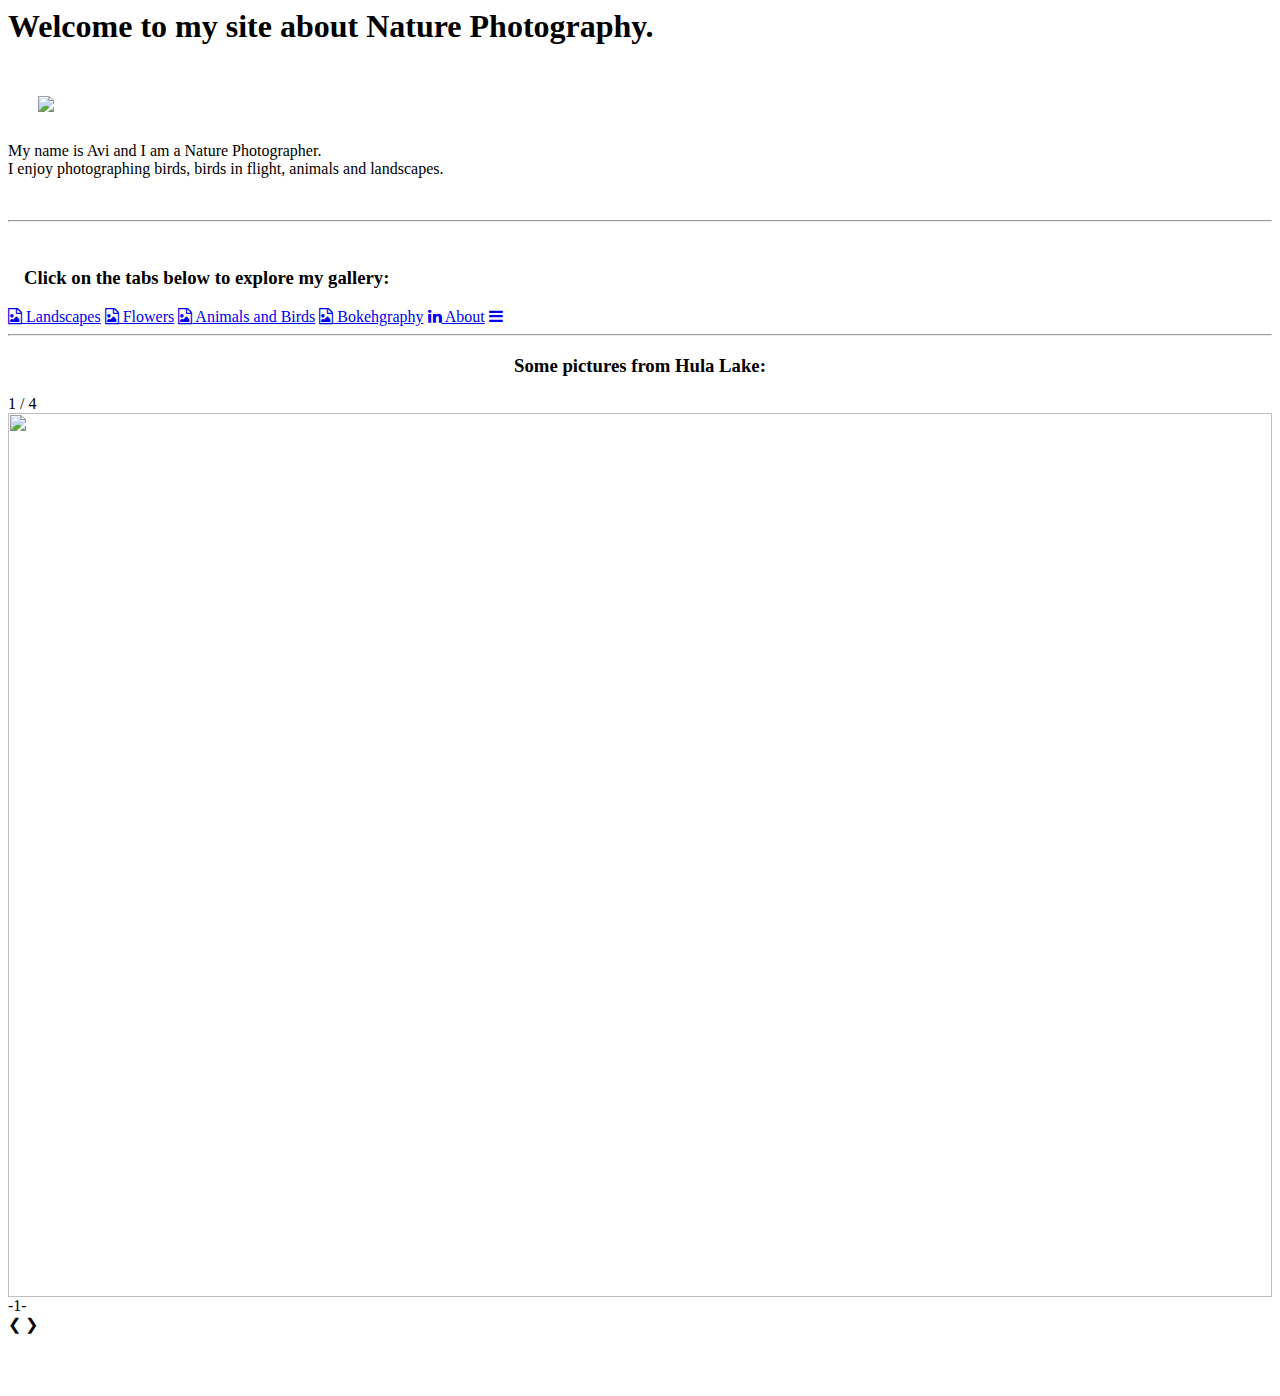
==== index.html @ 322791ee "Add files via upload" ====
<html>

<head>
	<meta name="viewport" content="width=device-width, initial-scale=1">
	<link rel="stylesheet" href="https://cdnjs.cloudflare.com/ajax/libs/font-awesome/4.7.0/css/font-awesome.min.css">
	<title>My Photography Site</title>
	<link rel="stylesheet" type="text/css" href="CSS/styles.css">
</head>

<body>

<div id="header1">
<h1>Welcome to my site about Nature Photography.</h1>
</div>
<!-- Text -->

<p id="textIntro">
<img src="images/IMG_20181110_074941.jpg" ALIGN="left" HSPACE="30" VSPACE="30"/>
<br clear="left" />
My name is Avi and I am a Nature Photographer.<br>
I enjoy photographing birds, birds in flight, animals and landscapes.<br>
</p>


<br><hr><br>
<div style="padding-left:16px">
  <h3>Click on the tabs below to explore my gallery:</h3> 
</div>
<p id="topnavParagraph">
	<div class="topnav" id="myTopnav">
  
  <a href="indexLandscape.html" target="_blank"><i class="fa fa-file-image-o" aria-hidden="true"></i> Landscapes</a>
  <a href="indexFlowers.html" target="_blank"><i class="fa fa-file-image-o" aria-hidden="true"></i> Flowers</a>
  <a href="indexAnimalsBirds.html" target="_blank"><i class="fa fa-file-image-o" aria-hidden="true"></i> Animals and Birds</a>
  <a href="indexBokeh.html" target="_blank"><i class="fa fa-file-image-o" aria-hidden="true"></i> Bokehgraphy</a>
  <a href="#home">                            </a>
  <a href="https://www.linkedin.com/in/avi-agronov/" target="_blank"><i class="fa fa-linkedin" aria-hidden="true"></i> About</a>
  <a href="javascript:void(0);" class="icon" onclick="myFunction()">
    <i class="fa fa-bars"></i>
  </a>
</div>


<hr>
</p>
<h3 style="text-align:center">Some pictures from Hula Lake:</h3>
<!-- Slideshow container -->
<div class="slideshow-container">

  <!-- Full-width images with number and caption text -->
  <div class="mySlides fade">
    <div class="numbertext1">1 / 4</div>
    <img src="images/misc/1.jpg" style="width:100%">
    <div class="text1">-1-</div>
  </div>

  <div class="mySlides fade">
    <div class="numbertext1">2 / 4</div>
    <img src="images/misc/2.jpg" style="width:72%">
    <div class="text1">-2-</div>
  </div>

  <div class="mySlides fade">
    <div class="numbertext1">3 / 4</div>
    <img src="images/misc/3.jpg" style="width:100%">
    <div class="text1">-3-</div>
  </div>
  
  <div class="mySlides fade">
    <div class="numbertext1">4 / 4</div>
    <img src="images/misc/4.jpg" style="width:95%">
    <div class="text1">-4-</div>
  </div>

  <!-- Next and previous buttons -->
  <a class="prev1" onclick="plusSlides(-1)">&#10094;</a>
  <a class="next1" onclick="plusSlides(1)">&#10095;</a>
</div>
<br>

<!-- The dots/circles -->
<div style="text-align:center">
  <span class="dot" onclick="currentSlide(1)"></span>
  <span class="dot" onclick="currentSlide(2)"></span>
  <span class="dot" onclick="currentSlide(3)"></span>
  <span class="dot" onclick="currentSlide(4)"></span>
</div>
<!-- endOf Slideshow container -->
<br>
<!-- JavaScript of Slideshow container -->
<script>
var slideIndex = 1;
showSlides(slideIndex);

// Next/previous controls
function plusSlides(n) {
  showSlides(slideIndex += n);
}

// Thumbnail image controls
function currentSlide(n) {
  showSlides(slideIndex = n);
}

function showSlides(n) {
  var i;
  var slides = document.getElementsByClassName("mySlides");
  var dots = document.getElementsByClassName("dot");
  if (n > slides.length) {slideIndex = 1}
  if (n < 1) {slideIndex = slides.length}
  for (i = 0; i < slides.length; i++) {
      slides[i].style.display = "none";
  }
  for (i = 0; i < dots.length; i++) {
      dots[i].className = dots[i].className.replace(" active", "");
  }
  slides[slideIndex-1].style.display = "block";
  dots[slideIndex-1].className += " active";
}
</script>
<!-- endOf JavaScript of Slideshow container -->
<br>
<script>
function myFunction() {
  var x = document.getElementById("myTopnav");
  if (x.className === "topnav") {
    x.className += " responsive";
  } else {
    x.className = "topnav";
  }
}
</script>		
</body>

</html>
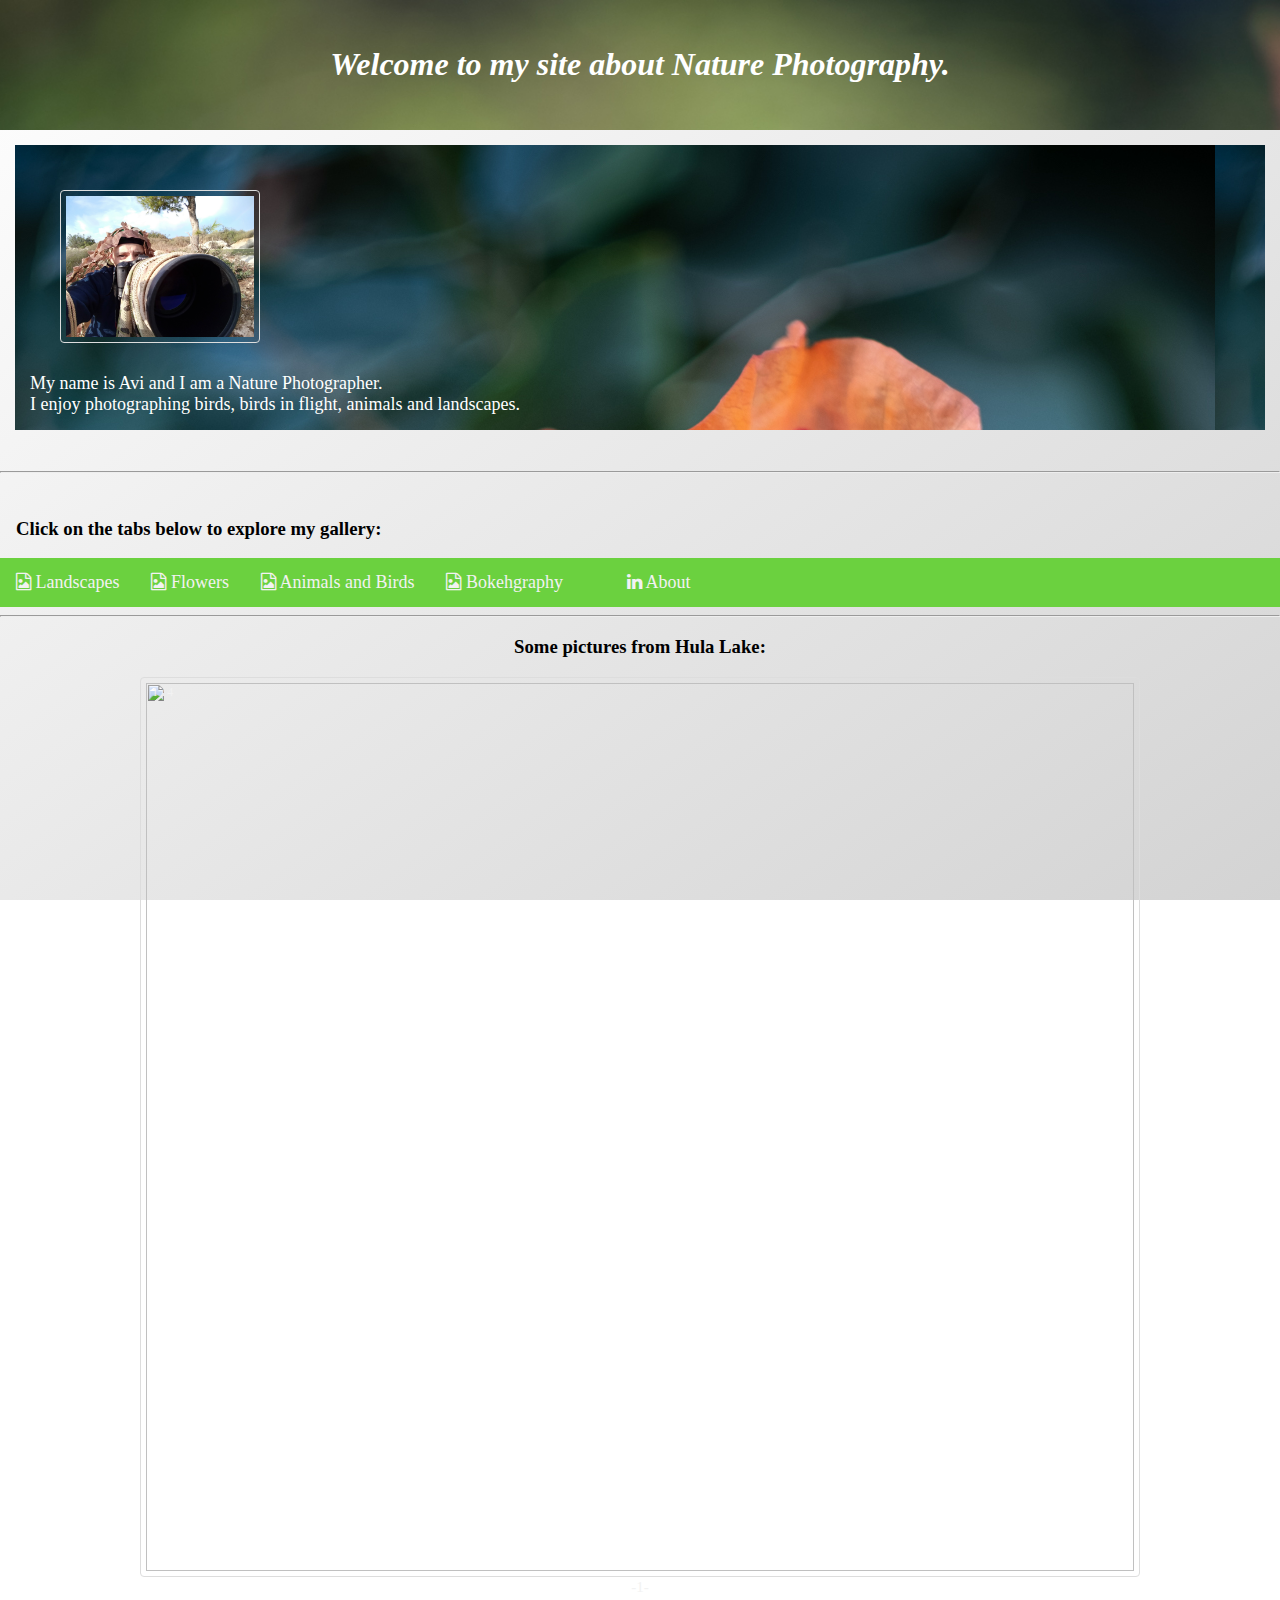
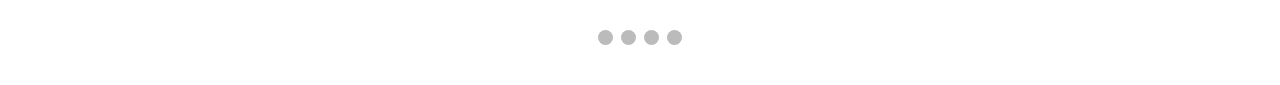
==== commit fbc253c8: "inex.html" ====
--- a/index.html
+++ b/index.html
@@ -1,6 +1,10 @@
 <html>
 
 <head>
+	<link rel="apple-touch-icon" sizes="180x180" href="/apple-touch-icon.png">
+	<link rel="icon" type="image/png" sizes="32x32" href="/favicon-32x32.png">
+	<link rel="icon" type="image/png" sizes="16x16" href="/favicon-16x16.png">
+	<link rel="manifest" href="/site.webmanifest">
 	<meta name="viewport" content="width=device-width, initial-scale=1">
 	<link rel="stylesheet" href="https://cdnjs.cloudflare.com/ajax/libs/font-awesome/4.7.0/css/font-awesome.min.css">
 	<title>My Photography Site</title>
--- a/CSS/styles.css
+++ b/CSS/styles.css
@@ -0,0 +1,324 @@
+#header1 {
+	margin: 0px;
+	padding-top: 25px;
+	padding-bottom: 25px;
+	padding-right: 15px;
+	padding-left: 15px;
+	min-height: 100px;
+	background-image: url('../images/Flowers/Flower8.jpg');
+	background-size: 100%;
+	text-align: center;
+	font-style: italic;
+	color: #ffffff;
+}
+
+#textIntro {
+	margin: 15px;
+	padding: 15px;
+	color: white;
+	background-color: white;
+	font-size: 18px;
+	font-family: cursive;
+	background-image: url('../images/misc/DSCF8017afterLR.jpg');
+}
+
+#topnavParagraph {
+	margin: 0;
+    font-family: Arial, Helvetica, sans-serif;
+}
+
+.topnav {
+  overflow: hidden;
+  background-color: #6bd13f;
+}
+
+.topnav a {
+  float: left;
+  display: block;
+  color: #f2f2f2;
+  text-align: center;
+  padding: 14px 16px;
+  text-decoration: none;
+  font-size: 18px;
+}
+
+.topnav a:hover {
+  background-color: #ddd;
+  color: black;
+}
+
+.topnav a.active {
+  background-color: #4CAF50;
+  color: white;
+}
+
+.topnav .icon {
+  display: none;
+}
+
+@media screen and (max-width: 600px) {
+  .topnav a:not(:first-child) {display: none;}
+  .topnav a.icon {
+    float: right;
+    display: block;
+  }
+}
+
+@media screen and (max-width: 600px) {
+  .topnav.responsive {position: relative;}
+  .topnav.responsive .icon {
+    position: absolute;
+    right: 0;
+    top: 0;
+  }
+  .topnav.responsive a {
+    float: none;
+    display: block;
+    text-align: left;
+  }
+}
+
+body {
+	background-image: linear-gradient(to bottom right, white, #D3D3D3);
+/*	background-color: #D3D3D3;*/
+	background-repeat: no-repeat;
+	background-position: center;
+	background-attachment: fixed;
+	background-size: 100%;
+	background-blend-mode: lighten;
+	margin: 0px;
+}
+	
+img {
+  border: 1px solid #ddd;
+  border-radius: 4px;
+  padding: 5px;
+  width: 200px;
+}
+
+/* The grid: Four equal columns that floats next to each other */
+.row > .column {
+  padding: 0 8px;
+}
+
+.row:after {
+  content: "";
+  display: table;
+  clear: both;
+}
+
+/* Create four equal columns that floats next to eachother */
+.column {
+  float: left;
+  width: 200px;
+  
+}
+
+/* The Modal (background) */
+.modal {
+  display: none;
+  position: fixed;
+  z-index: 1;
+  padding-top: 20px;
+  padding-bottom: 150px;
+  margin-bottom: 50px;
+  left: 0;
+  top: 0;
+  width: 100%;
+  height: 100%;
+  overflow: auto;
+  background-color: black;
+}
+
+/* Modal Content */
+.modal-content {
+  position: relative;
+  background-color: black;
+  margin: auto;
+  padding: 0;
+  width: 90%;
+  max-width: 1200px;
+}
+
+/* The Close Button */
+.close {
+  color: white;
+  position: absolute;
+  top: 10px;
+  right: 25px;
+  font-size: 35px;
+  font-weight: bold;
+}
+
+.close:hover,
+.close:focus {
+  color: #999;
+  text-decoration: none;
+  cursor: pointer;
+}
+
+/* Hide the slides by default */
+.mySlides {
+  display: none;
+}
+
+/* Next & previous buttons */
+.prev,
+.next {
+  cursor: pointer;
+  position: relative;
+  top: 50%;
+  width: auto;
+  padding: 16px;
+  margin-top: -50px;
+  color: white;
+  font-weight: bold;
+  font-size: 30px;
+  transition: 0.6s ease;
+  border-radius: 0 3px 3px 0;
+  user-select: none;
+  -webkit-user-select: none;
+}
+
+/* Position the "next button" to the right */
+.next {
+  right: 0;
+  border-radius: 3px 0 0 3px;
+}
+
+/* On hover, add a black background color with a little bit see-through */
+.prev:hover,
+.next:hover {
+  background-color: rgba(0, 0, 0, 0.8);
+}
+
+/* Number text (1/3 etc) */
+.numbertext {
+  color: #f2f2f2;
+  font-size: 12px;
+  padding: 8px 12px;
+  position: absolute;
+  top: 0;
+}
+
+/* Caption text */
+.caption-container {
+  text-align: center;
+  background-color: black;
+  padding: 2px 16px;
+  color: white;
+}
+
+img.demo {
+  opacity: 0.6;
+}
+
+.active,
+.demo:hover {
+  opacity: 1;
+}
+
+img.hover-shadow {
+  transition: 0.3s;
+}
+
+.hover-shadow:hover {
+  box-shadow: 0 4px 8px 0 rgba(0, 0, 0, 0.2), 0 6px 20px 0 rgba(0, 0, 0, 0.19);
+}
+
+/* Slideshow CSS starts here*/
+* {box-sizing:border-box}
+
+/* Slideshow container */
+.slideshow-container {
+  max-width: 1000px;
+  position: relative;
+  margin: auto;
+}
+
+/* Hide the images by default */
+.mySlides {
+  display: none;
+}
+
+/* Next & previous buttons */
+.prev1, .next1 {
+  cursor: pointer;
+  position: relative;
+  top: 50%;
+  width: auto;
+  margin-top: -22px;
+  padding: 16px;
+  color: white;
+  font-weight: bold;
+  font-size: 30px;
+  transition: 0.6s ease;
+  border-radius: 0 3px 3px 0;
+  user-select: none;
+}
+
+/* Position the "next button" to the right */
+.next1 {
+  right: 0;
+  border-radius: 3px 0 0 3px;
+}
+
+/* On hover, add a black background color with a little bit see-through */
+.prev1:hover, .next1:hover {
+  background-color: rgba(0,0,0,0.8);
+}
+
+/* Caption text */
+.text1 {
+  color: #f2f2f2;
+  font-size: 15px;
+  padding: 8px 12px;
+  position: absolute;
+  bottom: 8px;
+  width: 100%;
+  text-align: center;
+}
+
+/* Number text (1/3 etc) */
+.numbertext1 {
+  color: #f2f2f2;
+  font-size: 12px;
+  padding: 8px 12px;
+  position: absolute;
+  top: 0;
+}
+
+/* The dots/bullets/indicators */
+.dot {
+  cursor: pointer;
+  height: 15px;
+  width: 15px;
+  margin: 0 2px;
+  background-color: #bbb;
+  border-radius: 50%;
+  display: inline-block;
+  transition: background-color 0.6s ease;
+}
+
+.dot:hover {
+  background-color: #717171;
+}
+
+/* Fading animation */
+.fade {
+  -webkit-animation-name: fade;
+  -webkit-animation-duration: 1.5s;
+  animation-name: fade;
+  animation-duration: 1.5s;
+}
+
+@-webkit-keyframes fade {
+  from {opacity: .4}
+  to {opacity: 1}
+}
+
+@keyframes fade {
+  from {opacity: .4}
+  to {opacity: 1}
+}
+/* Slideshow CSS ends here*/